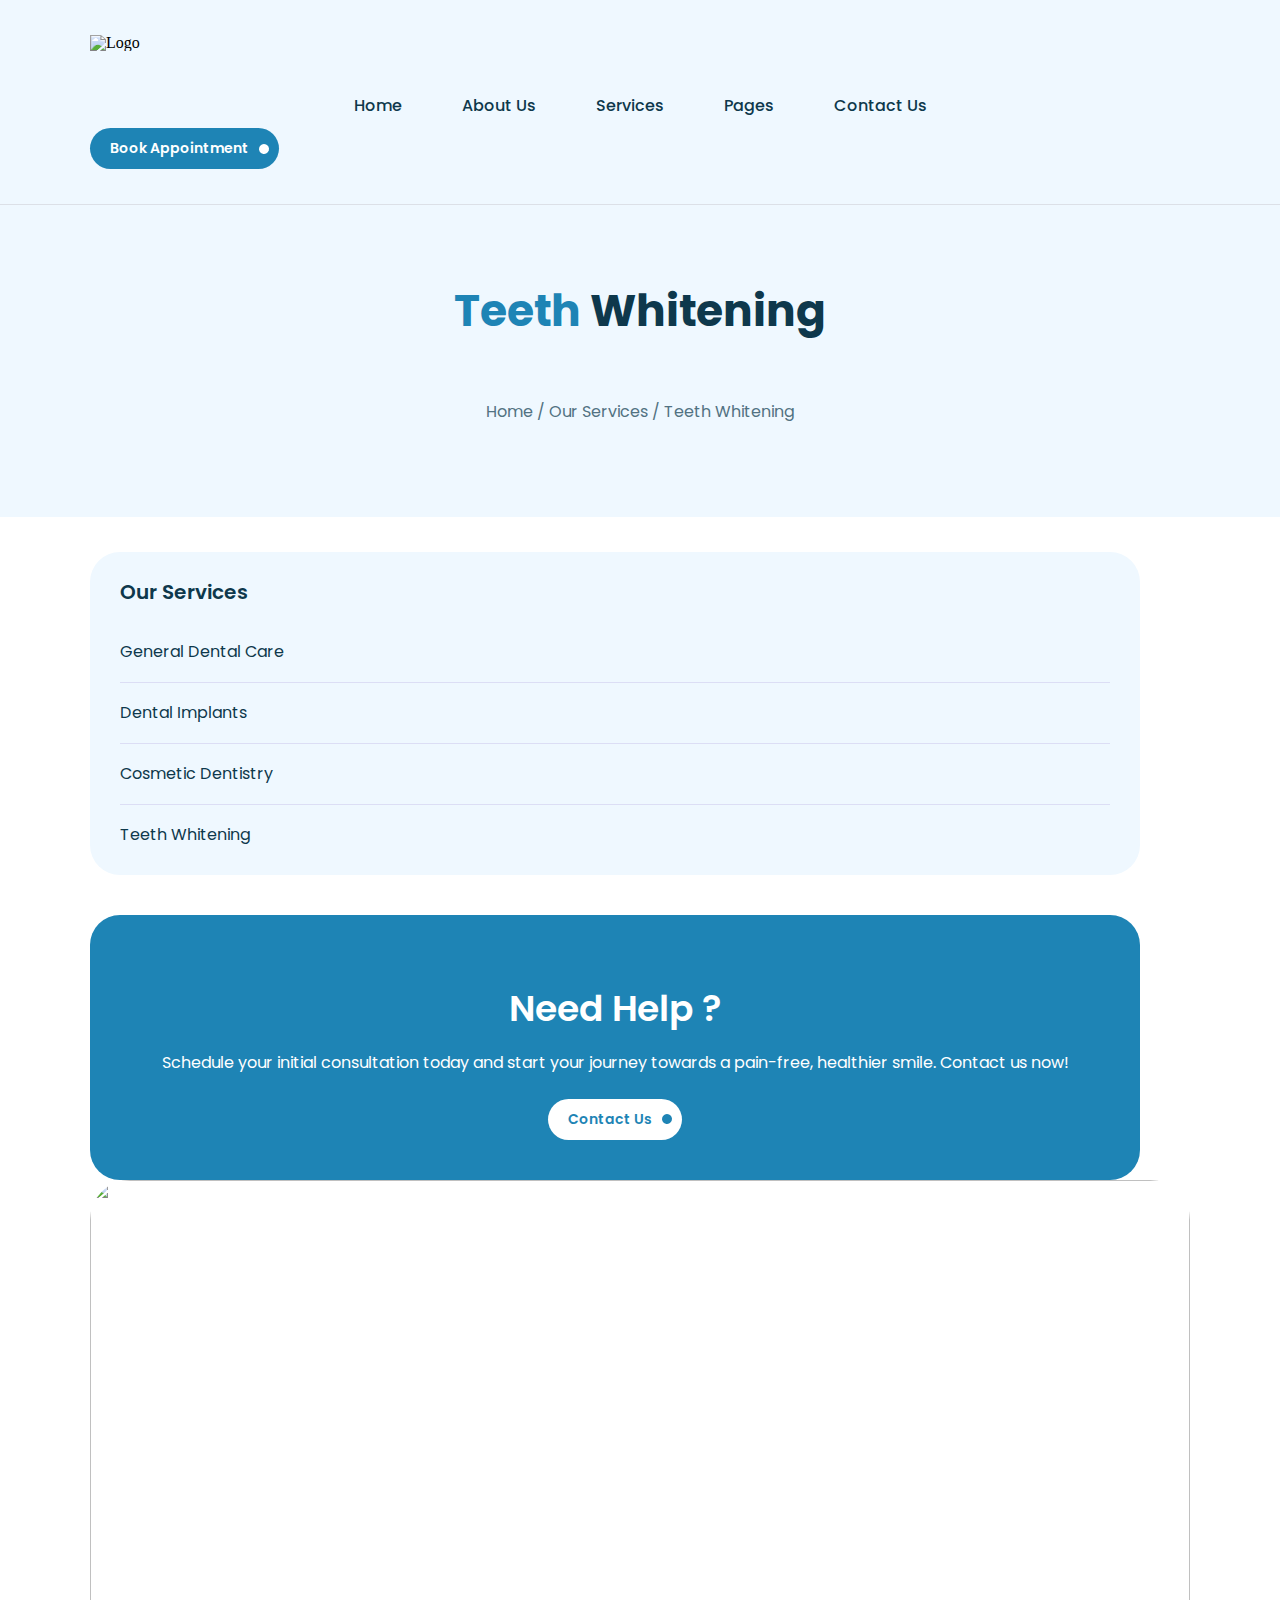
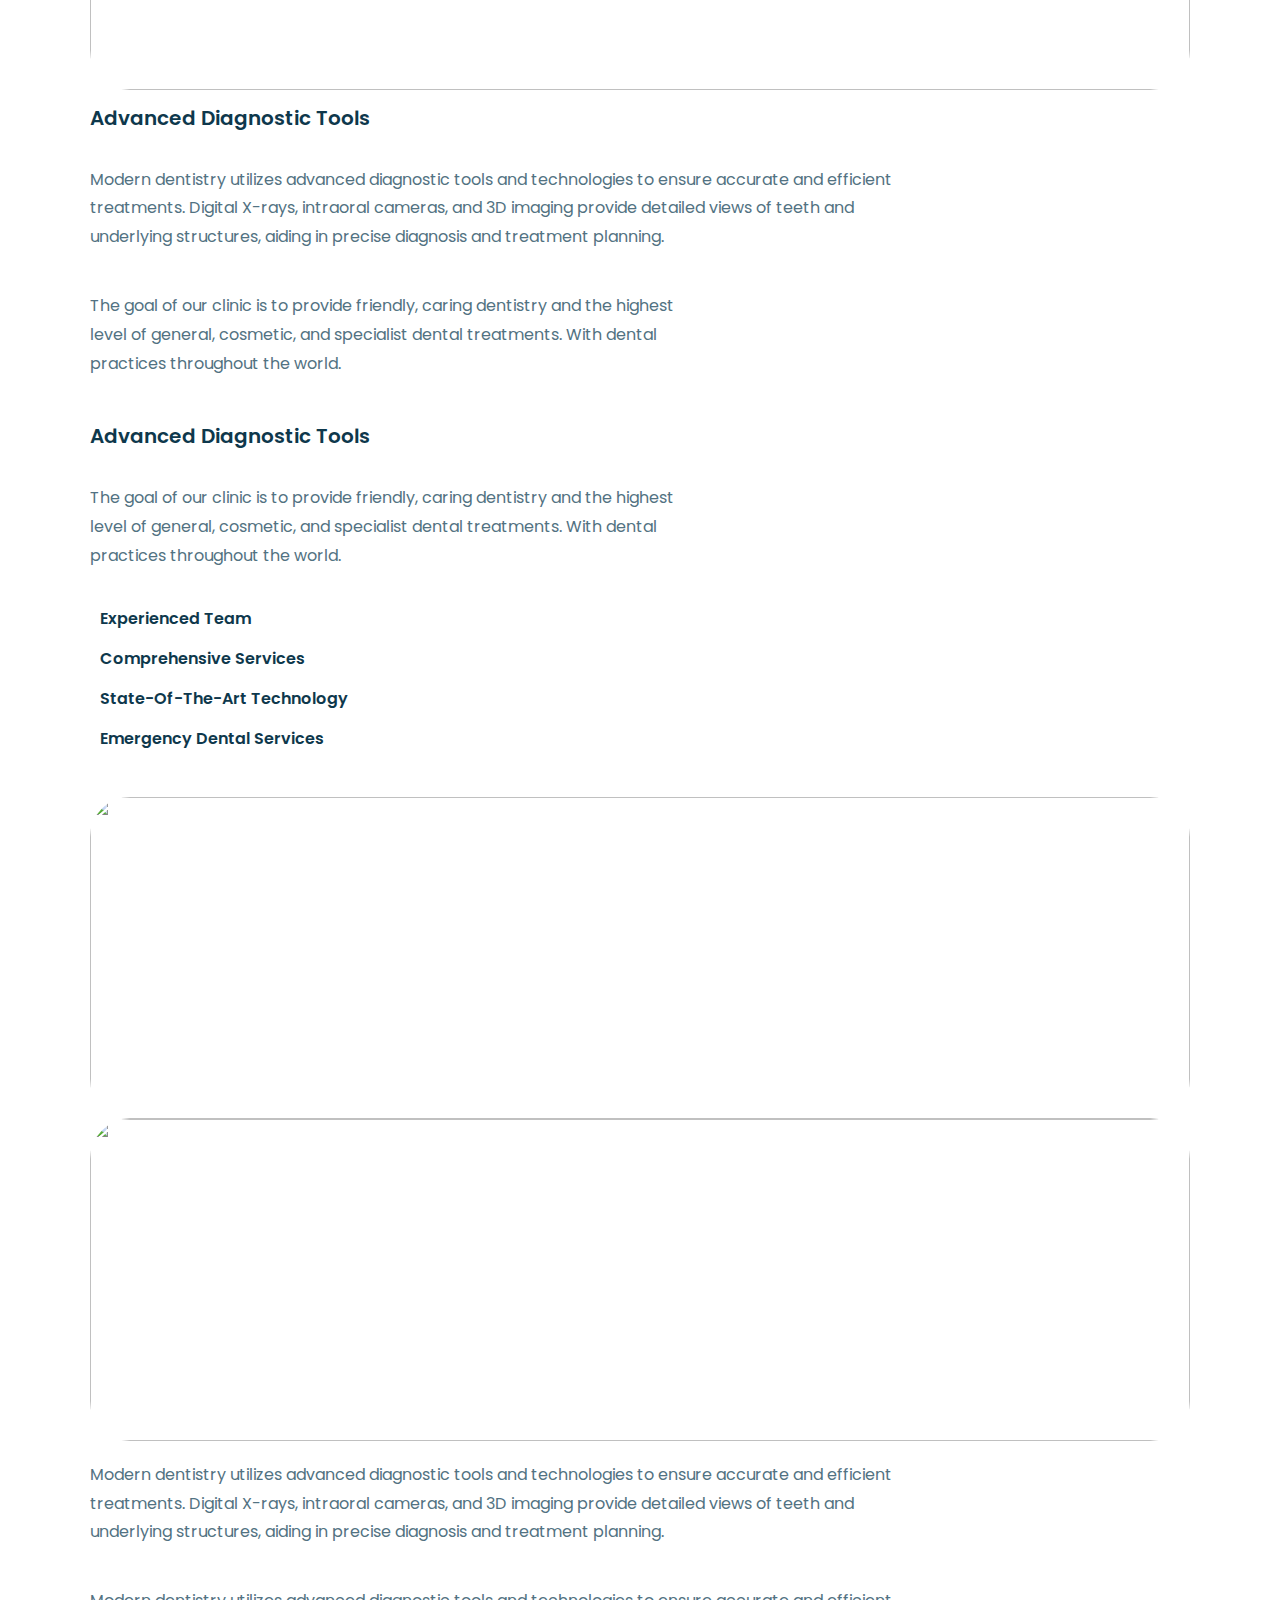
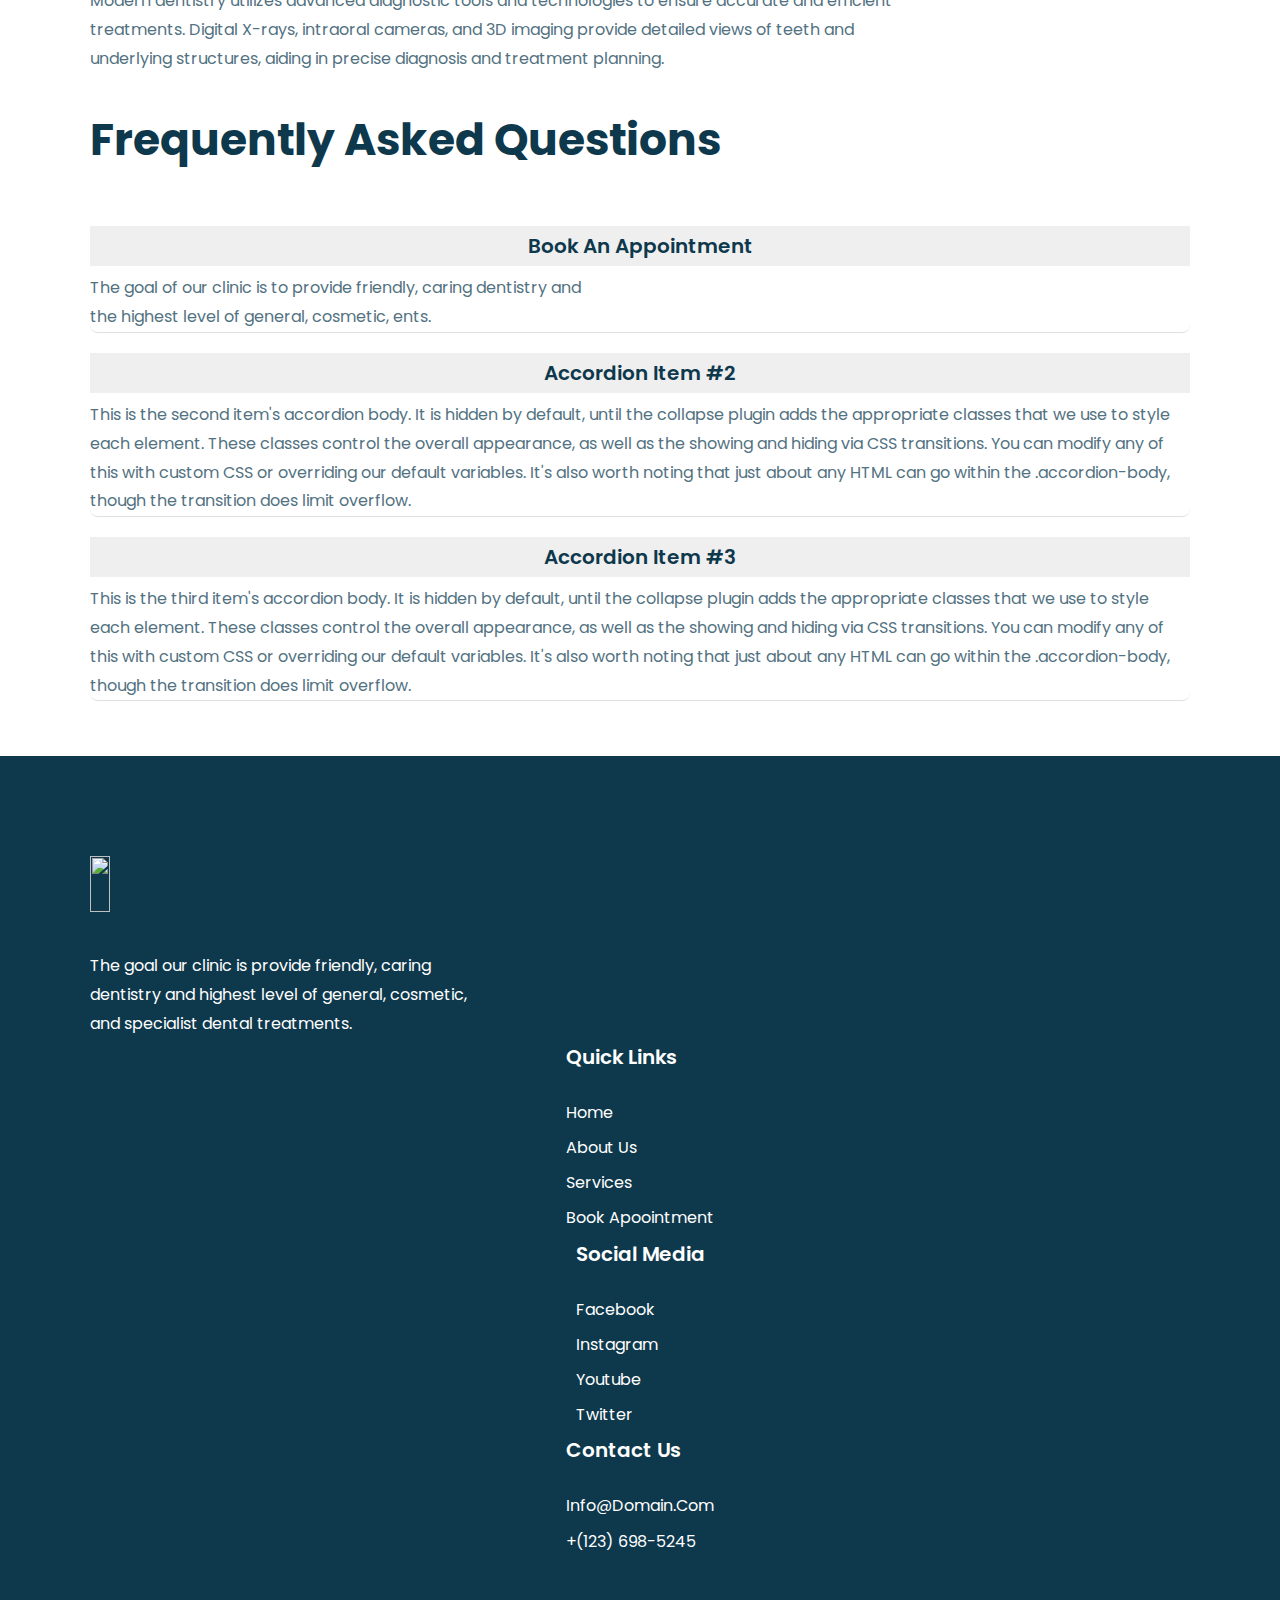
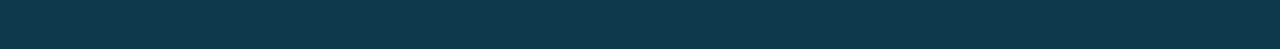
==== public/service.html @ e4774ce6 "added" ====
<!DOCTYPE html>
<html lang="en">
<head>
    <meta charset="UTF-8">
    <meta name="viewport" content="width=device-width, initial-scale=1.0">
    <title>service</title>
    <link href="https://cdn.jsdelivr.net/npm/bootstrap@5.0.2/dist/css/bootstrap.min.css" rel="stylesheet" integrity="sha384-EVSTQN3/azprG1Anm3QDgpJLIm9Nao0Yz1ztcQTwFspd3yD65VohhpuuCOmLASjC" crossorigin="anonymous">
    <link rel="stylesheet" href="../src/styles/scss/style.css">
    <link
    href="https://cdn.jsdelivr.net/npm/remixicon@4.3.0/fonts/remixicon.css"
    rel="stylesheet"
/>
<link rel="preconnect" href="https://fonts.googleapis.com">
<link rel="preconnect" href="https://fonts.gstatic.com" crossorigin>
<link href="https://fonts.googleapis.com/css2?family=Poppins:ital,wght@0,100;0,200;0,300;0,400;0,500;0,600;0,700;0,800;0,900;1,100;1,200;1,300;1,400;1,500;1,600;1,700;1,800;1,900&display=swap" rel="stylesheet">
</head>
<body>
    <header style="border-bottom: 1px solid #3e1d1d1b;">
  
        <div  style="padding: 35px 90px;" class="container-fluid">
            <div class="row">
                <div class="col-2">
                   <div class="logo">
                <div class="logoimg">
                    <img src="	https://demo.awaikenthemes.com/html-preview/dentaire/images/logo.svg" alt="Logo">
                </div>
					
                   </div>
                </div>
                <div class="col-8">
                    <div class="list">
                        <ul>
                         
                                
                               
                         
                            <div class="pages">
                                <li><a href="../public/index.html">Home</a></li>
                                <i class="ri-arrow-down-s-line"></i>
                            </div>
                            <div class="pages">
                                <li>About Us</li>
                                
                            </div>
                            <div class="pages">
                                <li><a href="../public/service.html">Services</a></li>
                               
                            </div>
                            <div class="pages">
                                <li>Pages</li>
                                <i class="ri-arrow-down-s-line"></i>
                            </div>
                            <div class="pages">
                                <li>Contact Us</li>
                            </div>
                        </ul>
                    </div>
                </div>
                <div class="col-2"><button class="btn-book">
                    <p>  Book Appointment</p>
                    <i class="ri-arrow-right-line"></i>
                    </button></div>
            </div>
        </div>
    
</header>
<section id="nav">
    <div style="padding-bottom: 90px;" class="container-fluid">
        <div class="row">
           <div class="col-lg-12">
            <div class="opening">
                <div class="intro">
                    
                    <h1><span>Teeth </span>Whitening</h1>
            <div class="text">
            <p>Home /
                Our Services /
                Teeth Whitening </p>
            </div>
            
                 
            </div>
            </div>
           </div>
        </div>
    </div>
</section>
<section>
    <div style="padding: 35px 90px;background-color: white;" class="container-fluid">
        <div class="row">
<div class="col-lg-4">
    <div class="leftfirst">
        <div class="services">
            <h2>Our Services</h2>
            <ul>
                <li>
                    <p>General Dental Care</p>
                    <i class="ri-arrow-right-line"></i>
                </li>
                <li>
<p>                    Dental Implants
</p>                    
<i class="ri-arrow-right-line"></i>
                </li>
                <li>
                    <p>Cosmetic Dentistry</p>
                    <i class="ri-arrow-right-line"></i>
                </li>
                <li>
                   <p> Teeth Whitening</p>
                    <i class="ri-arrow-right-line"></i>
                </li>
            </ul>
        </div>
        
    </div>
    <div class="leftsecond">
        <div class="services">
            <div class="question">
                <img src="	https://demo.awaikenthemes.com/html-preview/dentaire/images/icon-cta.svg" alt="">
            </div>

             
                   
                 <h2>Need help ?</h2>
                <div class="txt"> <p>Schedule your initial consultation today and start your journey towards a pain-free, healthier smile. Contact us now!</p></div>
                 <button class="btn-book">
                    <p>  Contact Us</p>
                    <i class="ri-arrow-right-line"></i>
                    </button>
        </div>
        
    </div>
</div>
<div class="col-lg-8">
    <div class="row">
        <div class="col-12">
            <div class="first">
                <div class="dentist">
                    <img src="https://demo.awaikenthemes.com/html-preview/dentaire/images/service-single-img.jpg" alt="">
                </div>
            </div>
        </div>
        <div class="col-12">
            <div class="txt">
                <div class="intro">
                    <h4>Advanced Diagnostic Tools</h4>
                   
        <div class="text">
            <p>Modern dentistry utilizes advanced diagnostic tools and technologies to ensure accurate and efficient
                <br> treatments. Digital X-rays, intraoral cameras, and
                 3D imaging provide detailed views of teeth and
                 <br> underlying structures, aiding in precise diagnosis and treatment planning.</p>
        </div>
        <div class="text">
            <p>The goal of our clinic is to provide friendly, caring dentistry and the highest
                <br> level of general, cosmetic, and specialist dental treatments. With dental
                <br> practices throughout the world.</p>
        </div>
        <h4>Advanced Diagnostic Tools</h4>
                   
        <div class="text">
            <p>The goal of our clinic is to provide friendly, caring dentistry and the highest
                <br> level of general, cosmetic, and specialist dental treatments. With dental
                <br> practices throughout the world.</p>
        </div>
                  <div class="row">
                    <div class="col-6">
                        <div class="checks">
                            <div class="check"><i class="ri-checkbox-circle-fill"></i></div>
                            <div class="checktxt">
                                <p>Experienced Team</p>
                            </div>
                        </div>
                    </div>
                    <div class="col-5">
                        <div class="checks">
                            <div class="check"><i class="ri-checkbox-circle-fill"></i></div>
                            <div class="checktxt">
                                <p>Comprehensive Services</p>
                            </div>
                        </div>
                    </div>
                    <div class="col-6">
                        <div class="checks">
                            <div class="check"><i class="ri-checkbox-circle-fill"></i></div>
                            <div class="checktxt">
                                <p>State-Of-The-Art Technology</p>
                            </div>
                        </div>
                    </div>
                    <div class="col-5">
                        <div class="checks">
                            <div class="check"><i class="ri-checkbox-circle-fill"></i></div>
                            <div class="checktxt">
                                <p>Emergency Dental Services</p>
                            </div>
                        </div>
                    </div>
                  </div>        
                  
        </div>
            </div>
        </div>
        <div class="col-6">
            <div class="photos">
                <img src="	https://demo.awaikenthemes.com/html-preview/dentaire/images/service-entry-img-1.jpg" alt="">
            </div>
        </div>
        <div class="col-6">
            <div class="photos">
                <img src="	https://demo.awaikenthemes.com/html-preview/dentaire/images/service-entry-img-2.jpg" alt="">
            </div>
        </div>
        <div class="col-12">
            <div class="text">
                <p>Modern dentistry utilizes advanced diagnostic tools and technologies to ensure accurate and efficient
                    <br> treatments. Digital X-rays, intraoral cameras, and
                     3D imaging provide detailed views of teeth and
                     <br> underlying structures, aiding in precise diagnosis and treatment planning.</p>
            </div>
            <div class="text">
                <p>Modern dentistry utilizes advanced diagnostic tools and technologies to ensure accurate and efficient
                    <br> treatments. Digital X-rays, intraoral cameras, and
                     3D imaging provide detailed views of teeth and
                     <br> underlying structures, aiding in precise diagnosis and treatment planning.</p>
            </div>
        </div>
        <div class="col-12">
            <h1>Frequently Asked Questions</h1>
            <div class="accordion" id="accordionExample">
                <div class="accordion-item">
                  <h2 class="accordion-header" id="headingOne">
                    <button class="accordion-button collapsed shadow-none" type="button" data-bs-toggle="collapse" data-bs-target="#collapseOne" aria-expanded="true" aria-controls="collapseOne">
                      Book An Appointment
                    </button>
                  </h2>
                  <div id="collapseOne" class="accordion-collapse collapse show" aria-labelledby="headingOne" data-bs-parent="#accordionExample">
                    <div class="accordion-body">
                      <p>The goal of our clinic is to provide friendly, caring dentistry and
                        <br> the highest level of general, cosmetic, ents.</p>
                    </div>
                  </div>
                </div>
              </div>
              <div class="accordion" id="accordionExample">
              <div class="accordion-item">
                <h2 class="accordion-header" id="headingTwo">
                  <button class="accordion-button collapsed shadow-none" type="button" data-bs-toggle="collapse" data-bs-target="#collapseTwo" aria-expanded="false" aria-controls="collapseTwo">
                    Accordion Item #2
                  </button>
                </h2>
                <div id="collapseTwo" class="accordion-collapse collapse" aria-labelledby="headingTwo" data-bs-parent="#accordionExample">
                  <div class="accordion-body">
                    <strong>This is the second item's accordion body.</strong> It is hidden by default, until the collapse plugin adds the appropriate classes that we use to style each element. These classes control the overall appearance, as well as the showing and hiding via CSS transitions. You can modify any of this with custom CSS or overriding our default variables. It's also worth noting that just about any HTML can go within the <code>.accordion-body</code>, though the transition does limit overflow.
                  </div>
                  </div>
                </div>
              </div>
              <div class="accordion" id="accordionExample">
                <div class="accordion-item">
                    <h2 class="accordion-header" id="headingThree">
                      <button class="accordion-button collapsed shadow-none" type="button" data-bs-toggle="collapse" data-bs-target="#collapseThree" aria-expanded="false" aria-controls="collapseThree">
                        Accordion Item #3
                      </button>
                    </h2>
                    <div id="collapseThree" class="accordion-collapse collapse" aria-labelledby="headingThree" data-bs-parent="#accordionExample">
                      <div class="accordion-body">
                        <strong>This is the third item's accordion body.</strong> It is hidden by default, until the collapse plugin adds the appropriate classes that we use to style each element. These classes control the overall appearance, as well as the showing and hiding via CSS transitions. You can modify any of this with custom CSS or overriding our default variables. It's also worth noting that just about any HTML can go within the <code>.accordion-body</code>, though the transition does limit overflow.
                      </div>
                    </div>
                  </div>
              </div>
        </div>
    </div>
    
        
       
    
</div>
        </div>
    </div>
</section>



<footer id="footer">
    <div style="padding: 90px 90px;background-color: #0E384C;" class="container-fluid">
        <div class="row">
            <div class="col-lg-4">
              
                <div class="about">
                  
                    <div class="logo">
                        <img src="	https://demo.awaikenthemes.com/html-preview/dentaire/images/footer-logo.svg" alt="">
                    </div>
                  

                  
                    <div class="content">
                        <p>The goal our clinic is provide friendly, caring
                            <br> dentistry and highest level of general, cosmetic, 
                            <br>and specialist dental treatments.</p>
                     </div>
                    
                 </div>
              
            </div>
            <div class="col-lg-3 col-md-4">
               
                <div class="links">
                    
                    <ul>    
                        <h3>Quick Links</h3>                        
                        <li><a href="#">home</a></li>
                        <li><a href="#">about us</a></li>
                        <li><a href="#">services</a></li>
                        <li><a href="#">book apoointment</a></li>
                    </ul>
                </div>
                
            </div>
            <div class="col-lg-3 col-md-4">
                <div class="links">
                    
                    <ul>    
                        <h3>Social Media</h3>                        
                        <li><a href="#">Facebook</a></li>
                        <li><a href="#">Instagram</a></li>
                        <li><a href="#">Youtube</a></li>
                        <li><a href="#">Twitter</a></li>
                    </ul>
                </div>
            </div>
            <div class="col-lg-2 col-md-4">
                <div class="links">
                    
                    <ul>    
                        <h3>Contact Us</h3>                        
                        <li><a href="#">Info@Domain.Com</a></li>
                        <li><a href="#">+(123) 698-5245</a></li>
                        
                    </ul>
                </div>
            </div>
        </div>
    </div>
</footer>
    <script src="https://cdn.jsdelivr.net/npm/@popperjs/core@2.9.2/dist/umd/popper.min.js" integrity="sha384-IQsoLXl5PILFhosVNubq5LC7Qb9DXgDA9i+tQ8Zj3iwWAwPtgFTxbJ8NT4GN1R8p" crossorigin="anonymous"></script>
<script src="https://cdn.jsdelivr.net/npm/bootstrap@5.0.2/dist/js/bootstrap.min.js" integrity="sha384-cVKIPhGWiC2Al4u+LWgxfKTRIcfu0JTxR+EQDz/bgldoEyl4H0zUF0QKbrJ0EcQF" crossorigin="anonymous"></script>
</body>
</html>
---- src/styles/scss/style.css ----
/* http://meyerweb.com/eric/tools/css/reset/ 
   v2.0 | 20110126
   License: none (public domain)
*/
html, body, div, span, applet, object, iframe,
h1, h2, h3, h4, h5, h6, p, blockquote, pre,
a, abbr, acronym, address, big, cite, code,
del, dfn, em, img, ins, kbd, q, s, samp,
small, strike, strong, sub, sup, tt, var,
b, u, i, center,
dl, dt, dd, ol, ul, li,
fieldset, form, label, legend,
table, caption, tbody, tfoot, thead, tr, th, td,
article, aside, canvas, details, embed,
figure, figcaption, footer, header, hgroup,
menu, nav, output, ruby, section, summary,
time, mark, audio, video {
  margin: 0;
  padding: 0;
  border: 0;
  font-size: 100%;
  font: inherit;
  vertical-align: baseline;
}

/* HTML5 display-role reset for older browsers */
article, aside, details, figcaption, figure,
footer, header, hgroup, menu, nav, section {
  display: block;
}

body {
  line-height: 1;
}

ol, ul {
  list-style: none;
}

blockquote, q {
  quotes: none;
}

blockquote:before, blockquote:after,
q:before, q:after {
  content: "";
  content: none;
}

table {
  border-collapse: collapse;
  border-spacing: 0;
}

.photos img, .first .dentist img, #work .images .aboutimg img, .zub img, .drcard .icon img, #footer .about .logo img, .images .aboutimg .imgone img, .drcards .drphoto img, #service .images .aboutimg .imgthree img, #service .images .aboutimg .imgtwo img, #service .images .aboutimg .imgone img, #intropart .dr .woman .profile .image img, #intropart .dr .woman img, .logo .logoimg img {
  width: 100%;
  height: 100%;
  -o-object-fit: cover;
     object-fit: cover;
}

.accordion .accordion-item .accordion-header .accordion-button, .txt .intro .checks, .leftsecond .services, #work .accordion .accordion-item .accordion-header .accordion-button, .drcard, #video .video, #footer .links, #footer .about, #map .intro .info .contacts, #map .intro .info, #client .drcards .drtxt, #client .drcards, .context .leftright .left, .context .leftright, .context .first, .context, .images .aboutimg .imgtwo .rate, .images .aboutimg .imgtwo .firsttxt, .drcards .drtxt, .drcards .drphoto .connect ul .square, .drcards .drphoto .connect ul, .drcards, #service .intro .checks, #intropart .intro .degree .stars, #intropart .intro .degree, #contacts .contactf .tel, .list ul .pages, .list ul, .list {
  display: flex;
  justify-content: center;
  align-items: center;
}

.txt .intro h4, .leftsecond .services .txt, .leftfirst .services ul li p, #footer .links ul h3, #footer .links ul li a, #footer .about .content p, #map .intro .info .contacts p, .context .first p, .context p, .images .aboutimg .imgtwo .rate p, .images .aboutimg .imgtwo .firsttxt p, .drcards .drtxt p {
  font-family: "Poppins", sans-serif;
  font-size: 16px;
  font-weight: 400;
  color: #527282;
  line-height: 1.8em;
}

body {
  background-color: #EFF8FF;
}

.logo .logoimg {
  width: 189px;
  height: 49px;
}
@media (max-width: 768px) {
  .list {
    display: none;
  }
}
.list ul {
  gap: 30px;
}
.list ul .pages {
  font-size: 16px;
  font-weight: 500;
  padding: 14px 15px !important;
  color: #0E384C;
  text-transform: capitalize;
  transition: all 0.3s ease-in-out;
  font-family: "Poppins", sans-serif;
}
.list ul .pages li a {
  text-decoration: none;
  color: #0E384C;
}
.list ul .pages li a:hover {
  color: #1E84B5;
}
.list ul .pages:hover {
  color: #1E84B5;
}

.btn-book {
  display: flex;
  justify-content: center;
  align-items: center;
  padding: 10px 10px 10px 20px;
  border: none;
  border-radius: 50px;
  background-color: #1E84B5;
  color: white;
  font-family: "Poppins", sans-serif;
  cursor: pointer;
  overflow: hidden;
  position: relative;
  transition: all 0.5s ease-in-out;
}
.btn-book p {
  position: relative;
  z-index: 1;
  font-size: 14px;
  font-weight: 600;
}
.btn-book i {
  margin-left: 10px;
  display: inline-block;
  background-color: white;
  border-radius: 50%;
  padding: 5px;
  transition: all 0.5s ease-in-out;
  position: relative;
  z-index: 1;
  color: #1E84B5;
  rotate: -30deg;
}
.btn-book::before {
  content: "";
  position: absolute;
  left: 0;
  top: 0;
  width: 100%;
  height: 100%;
  background-color: #0E384C;
  transform: scaleX(0);
  transform-origin: left;
  transition: all 0.4s ease-in-out;
  border-radius: 50px;
  z-index: 0;
}
.btn-book:hover::before {
  transform: scaleX(1);
}
.btn-book:hover i {
  transform: rotate(30deg);
}
.btn-book:hover {
  background-color: rgba(28, 129, 173, 0.082);
}

#contacts {
  background-color: #0E384C;
}
#contacts .contactf {
  display: flex;
  justify-content: start;
  align-items: center;
  border-right: 1px solid #527282;
  margin: 15px 0;
}
#contacts .contactf .tel {
  gap: 20px;
  font-family: "Poppins", sans-serif;
}
#contacts .contactf .tel .txt h1 {
  font-size: 20px;
  font-weight: 600;
  text-transform: capitalize;
  color: white;
}
@media (max-width: 768px) {
  #contacts .contactf .tel .txt h1 {
    font-size: 17px;
  }
}
#contacts .contactf .tel .txt p {
  color: white;
  font-size: 16px;
  font-weight: 400;
  margin-top: 20px;
}
@media (max-width: 768px) {
  #contacts .contactf .tel .txt p {
    font-size: 11px;
  }
}
#contacts .buttontretiy {
  margin: 15px 0;
  display: flex;
  justify-content: end;
  align-items: center;
}
#contacts .buttontretiy .btn-book {
  display: flex;
  justify-content: center;
  align-items: center;
  padding: 10px 10px 10px 20px;
  border: none;
  border-radius: 50px;
  background-color: #1E84B5;
  color: white;
  font-family: "Poppins", sans-serif;
  cursor: pointer;
  overflow: hidden;
  position: relative;
  transition: all 0.5s ease-in-out;
}
#contacts .buttontretiy .btn-book p {
  position: relative;
  z-index: 1;
  font-size: 14px;
  font-weight: 600;
}
#contacts .buttontretiy .btn-book i {
  margin-left: 10px;
  display: inline-block;
  background-color: white;
  border-radius: 50%;
  padding: 5px;
  transition: all 0.5s ease-in-out;
  position: relative;
  z-index: 1;
  color: #1E84B5;
  rotate: -30deg;
}
#contacts .buttontretiy .btn-book::before {
  content: "";
  position: absolute;
  left: 0;
  top: 0;
  width: 100%;
  height: 100%;
  background-color: white;
  transform: scaleX(0);
  transform-origin: left;
  transition: all 0.4s ease-in-out;
  border-radius: 50px;
  z-index: 0;
}
#contacts .buttontretiy .btn-book:hover::before {
  transform: scaleX(1);
}
#contacts .buttontretiy .btn-book:hover i {
  transform: rotate(30deg);
  background-color: #0E384C;
}
#contacts .buttontretiy .btn-book:hover {
  color: #0E384C;
  background-color: rgba(28, 129, 173, 0.082);
}

#intropart .intro {
  margin-top: 150px;
  margin-bottom: 80px;
}
#intropart .intro h1 {
  font-size: 54px;
  font-weight: 700;
  font-family: "Poppins", sans-serif;
  line-height: 1.2em;
  color: #0E384C;
}
#intropart .intro h1 span {
  color: #1E84B5;
}
#intropart .intro .text {
  margin-top: 20px;
  margin-bottom: 0;
  line-height: 1.8em;
  font-family: "Poppins", sans-serif;
  color: #527282;
  font-size: 16px;
  font-weight: 400;
}
#intropart .intro .second {
  max-width: 515px;
  border-bottom: 1px solid rgba(62, 29, 29, 0.1058823529);
  padding: 40px 0;
}
#intropart .intro .degree {
  margin-top: 30px;
  justify-content: start;
  gap: 15px;
}
#intropart .intro .degree p {
  color: #0E384C;
  font-size: 16px;
  font-weight: 400;
  line-height: 1.6em;
  font-family: "Poppins", sans-serif;
}
#intropart .intro .degree .stars {
  gap: 15px;
  font-size: 14px;
  color: #FFA800;
}
#intropart .intro .degree .stars span {
  font-family: "Poppins", sans-serif;
}
#intropart .intro .degree .stars .star {
  font-weight: 900;
}
#intropart .dr {
  margin-top: 15px;
}
#intropart .dr .woman {
  width: 529px;
  height: 743px;
  position: relative;
}
#intropart .dr .woman img {
  -o-object-fit: contain;
     object-fit: contain;
}
#intropart .dr .woman .profile {
  position: absolute;
  bottom: 25px;
  display: flex;
  align-items: center;
  background-color: #f7f9fc;
  border-radius: 15px;
  padding: 10px 10px;
  box-shadow: 0px 0px 40px 0px rgba(14, 56, 76, 0.1019607843);
  max-width: 222px;
}
#intropart .dr .woman .profile .image {
  flex-shrink: 0;
  width: 78px;
  height: 78px;
  border-radius: 10px;
  overflow: hidden;
}
#intropart .dr .woman .profile .info {
  margin-left: 15px;
}
#intropart .dr .woman .profile .info h4 {
  font-size: 18px;
  font-weight: 600;
  text-transform: capitalize;
  margin-bottom: 5px;
  line-height: 1.2em;
  font-family: "Poppins", sans-serif;
  color: #0E384C;
}
#intropart .dr .woman .profile .info p {
  font-size: 14px;
  font-family: "Poppins", sans-serif;
  color: #0E384C;
  line-height: 1.8em;
  text-transform: capitalize;
}
#intropart .dr .woman .firstcircle {
  position: absolute;
  top: 310px;
  left: 50px;
  box-shadow: 0px 0px 40px 0px rgba(14, 56, 76, 0.1019607843);
  width: 90px;
  height: 90px;
  overflow: hidden;
  border-radius: 50%;
  padding: 15px;
  background-color: #f7f9fc;
  transition: background-color 0.4s ease-in-out;
}
#intropart .dr .woman .firstcircle img {
  position: relative;
  z-index: 1;
  -o-object-fit: contain;
     object-fit: contain;
  transition: filter 0.4s ease-in-out;
}
#intropart .dr .woman .firstcircle::before {
  content: "";
  position: absolute;
  inset: 0;
  width: 100%;
  height: 100%;
  background-color: #0E384C;
  transform: scaleX(0) scaleY(0);
  transform-origin: center;
  transition: all 0.4s ease-in-out;
  border-radius: 50px;
  z-index: 0;
}
#intropart .dr .woman .firstcircle:hover {
  background-color: transparent;
}
#intropart .dr .woman .firstcircle:hover img {
  filter: brightness(0) invert(1);
}
#intropart .dr .woman .firstcircle:hover::before {
  transform: scaleX(1) scaleY(1);
}
#intropart .dr .woman .secondcircle {
  position: absolute;
  bottom: 60px;
  right: 0px;
  box-shadow: 0px 0px 40px 0px rgba(14, 56, 76, 0.1019607843);
  width: 90px;
  height: 90px;
  overflow: hidden;
  border-radius: 50%;
  padding: 15px;
  background-color: #f7f9fc;
  transition: background-color 0.4s ease-in-out;
}
#intropart .dr .woman .secondcircle img {
  position: relative;
  z-index: 1;
  -o-object-fit: contain;
     object-fit: contain;
  transition: filter 0.4s ease-in-out;
}
#intropart .dr .woman .secondcircle::before {
  content: "";
  position: absolute;
  inset: 0;
  width: 100%;
  height: 100%;
  background-color: #0E384C;
  transform: scaleX(0) scaleY(0);
  transform-origin: center;
  transition: all 0.4s ease-in-out;
  border-radius: 50px;
  z-index: 0;
}
#intropart .dr .woman .secondcircle:hover {
  background-color: transparent;
}
#intropart .dr .woman .secondcircle:hover img {
  filter: brightness(0) invert(1);
}
#intropart .dr .woman .secondcircle:hover::before {
  transform: scaleX(1) scaleY(1);
}
#intropart .dr .woman .thirdcircle {
  position: absolute;
  top: 150px;
  right: -50px;
  box-shadow: 0px 0px 40px 0px rgba(14, 56, 76, 0.1019607843);
  width: 90px;
  height: 90px;
  overflow: hidden;
  border-radius: 50%;
  padding: 15px;
  background-color: #f7f9fc;
  transition: background-color 0.4s ease-in-out;
}
#intropart .dr .woman .thirdcircle img {
  position: relative;
  z-index: 1;
  -o-object-fit: contain;
     object-fit: contain;
  transition: filter 0.4s ease-in-out;
}
#intropart .dr .woman .thirdcircle::before {
  content: "";
  position: absolute;
  inset: 0;
  width: 100%;
  height: 100%;
  background-color: #0E384C;
  transform: scaleX(0) scaleY(0);
  transform-origin: center;
  transition: all 0.4s ease-in-out;
  border-radius: 50px;
  z-index: 0;
}
#intropart .dr .woman .thirdcircle:hover {
  background-color: transparent;
}
#intropart .dr .woman .thirdcircle:hover img {
  filter: brightness(0) invert(1);
}
#intropart .dr .woman .thirdcircle:hover::before {
  transform: scaleX(1) scaleY(1);
}

#service .images .aboutimg {
  width: 570px;
  height: 593px;
  margin-top: 110px;
  margin-bottom: 130px;
  position: relative;
}
#service .images .aboutimg .imgone {
  width: 410px;
  height: 393.6px;
  border-radius: 40px;
  overflow: hidden;
  position: absolute;
  top: 0;
  left: 0;
}
#service .images .aboutimg .imgtwo {
  width: 396.8px;
  height: 285.69px;
  border-radius: 40px;
  overflow: hidden;
  position: absolute;
  outline: 8px solid #FFFFFF;
  top: 320px;
  left: 180px;
  padding: 0;
}
#service .images .aboutimg .imgthree {
  width: 146px;
  height: 146px;
  overflow: hidden;
  position: absolute;
  top: 75px;
  right: 75px;
}
#service .intro {
  margin-top: 200px;
  margin-bottom: 150px;
}
@media (max-width: 768px) {
  #service .intro {
    margin-top: 0;
  }
}
#service .intro h3 {
  display: inline-block;
  position: relative;
  font-size: 14px;
  font-weight: 500;
  line-height: 1.5em;
  letter-spacing: 0.2em;
  text-transform: uppercase;
  color: #1E84B5;
  padding-left: 10px;
  margin-bottom: 10px;
  font-family: "Poppins", sans-serif;
}
#service .intro h1 {
  font-size: 44px;
  font-weight: 700;
  font-family: "Poppins", sans-serif;
  line-height: 1.2em;
  color: #0E384C;
}
#service .intro h1 span {
  color: #1E84B5;
}
#service .intro .text {
  margin-top: 20px;
  margin-bottom: 40px;
  line-height: 1.8em;
  font-family: "Poppins", sans-serif;
  color: #527282;
  font-size: 16px;
  font-weight: 400;
}
#service .intro .checks {
  margin-bottom: 1.5rem;
  justify-content: start;
  gap: 10px;
}
#service .intro .checks .check i {
  color: #1E84B5;
  font-weight: 900;
  font-size: 20px;
  font-family: "Poppins", sans-serif;
}
#service .intro .checks .checktxt {
  font-family: "Poppins", sans-serif;
  font-size: 16px;
  font-weight: 600;
  color: #0E384C;
}

.opening .intro {
  margin-top: 80px;
}
.opening .intro h3 {
  font-size: 14px;
  font-weight: 500;
  line-height: 1.5em;
  letter-spacing: 0.2em;
  text-transform: uppercase;
  color: #1E84B5;
  padding-left: 10px;
  margin-bottom: 10px;
  font-family: "Poppins", sans-serif;
  text-align: center;
}
.opening .intro h1 {
  font-size: 44px;
  font-weight: 700;
  font-family: "Poppins", sans-serif;
  line-height: 1.2em;
  color: #0E384C;
  text-align: center;
}
.opening .intro h1 span {
  color: #1E84B5;
}
.opening .intro .text {
  margin-top: 20px;
  margin-bottom: 0;
  line-height: 1.8em;
  font-family: "Poppins", sans-serif;
  color: #527282;
  font-size: 16px;
  font-weight: 400;
  text-align: center;
}

.cards {
  padding: 30px 40px 30px 30px;
  margin-top: 60px;
  overflow: hidden;
  z-index: 1;
  text-align: left;
  transition: transform 0.3s ease;
  position: relative;
  background-color: #FFFFFF;
  box-shadow: 0px 4px 40px 0px rgba(0, 0, 0, 0.0588235294);
  border-radius: 30px;
}
.cards .icon {
  width: 48px;
  height: 48px;
  margin-bottom: 20px;
  position: relative;
  z-index: 2;
}
.cards .icon img {
  width: 100%;
  height: 100%;
  -o-object-fit: contain;
     object-fit: contain;
  transition: all 0.4s ease-in-out;
}
.cards .title {
  color: #0E384C;
  font-size: 20px;
  font-weight: 600;
  text-transform: capitalize;
  margin-bottom: 20px;
  transition: 0.5s ease-in-out;
  font-family: "Poppins", sans-serif;
  position: relative;
  z-index: 10;
}
.cards .text {
  line-height: 1.8em;
  font-family: "Poppins", sans-serif;
  font-size: 16px;
  font-weight: 400;
  color: #527282;
  position: relative;
  z-index: 5;
  transition: all 0.4s ease-in-out;
}
@media (max-width: 768px) {
  .cards .text {
    font-size: 14px;
  }
}
.cards .book {
  display: flex;
  justify-content: center;
  align-items: center;
  border: none;
  padding: 0px;
  background-color: transparent;
  color: #1E84B5;
  font-family: "Poppins", sans-serif;
  cursor: pointer;
  overflow: hidden;
  position: relative;
  transition: all 0.5s ease-in-out;
}
.cards .book p {
  position: relative;
  z-index: 2;
  font-size: 14px;
  font-weight: 600;
  transition: all 0.4s ease-in-out;
}
.cards .book i {
  margin-left: 10px;
  display: inline-block;
  background-color: #1E84B5;
  border-radius: 50%;
  padding: 5px;
  transition: all 0.5s ease-in-out;
  position: relative;
  z-index: 1;
  color: #FFFFFF;
  rotate: -30deg;
}
.cards .book:hover i {
  transform: rotate(30deg);
}
.cards .book:hover p {
  color: #1E84B5;
}
.cards .book:hover::before {
  transform: scaleX(1);
}
.cards::before {
  content: "";
  position: absolute;
  left: 0;
  top: 0;
  width: 100%;
  height: 100%;
  background-color: #0E384C;
  transform: scaley(0);
  transform-origin: bottom;
  transition: all 0.4s ease-in-out;
  z-index: 0;
}
.cards:hover::before {
  transform: scaley(1);
}
.cards:hover .title, .cards:hover p, .cards:hover .text {
  color: white;
}
.cards:hover .icon img {
  filter: brightness(0) invert(1);
}

.ending .end {
  display: flex;
  flex-direction: column;
  align-items: center;
  margin-bottom: 100px;
}
.ending .end .txt {
  margin-top: 70px;
  margin-bottom: 30px;
  line-height: 1.8em;
  font-family: "Poppins", sans-serif;
  color: #527282;
  font-size: 16px;
  font-weight: 400;
  text-align: center;
}

.drcards {
  padding: 0 15px;
  flex-direction: column;
}
.drcards .drphoto {
  height: 354px;
  width: 100%;
  overflow: hidden;
  border-radius: 40px;
  position: relative;
}
.drcards .drphoto img {
  transition: 0.5s ease-in-out;
}
.drcards .drphoto .connect {
  position: absolute;
  left: 0;
  margin: 0 auto;
  transition: 0.5s ease-in-out;
  right: 0;
  bottom: 0;
  transform: translate(0px, 100%);
}
.drcards .drphoto .connect ul {
  gap: 15px;
}
.drcards .drphoto .connect ul .square {
  border-radius: 6px;
  width: 40px;
  height: 40px;
  background-color: #0E384C;
}
.drcards .drphoto .connect ul .square i {
  font-size: 20px;
  color: #FFFFFF;
}
.drcards .drphoto:hover .connect {
  transform: translate(0px, -15px);
}
.drcards .drphoto:hover img {
  transform: scale(1.07);
}
.drcards .drtxt {
  flex-direction: column;
}
.drcards .drtxt h1 {
  font-size: 20px;
  font-weight: 600;
  text-transform: capitalize;
  margin-bottom: 5px;
  font-family: "Poppins", sans-serif;
  color: #0E384C;
  margin-top: 20px;
}
.images .aboutimg {
  width: 570px;
  height: 593px;
  margin-top: 70px;
  margin-bottom: 10px;
  position: relative;
}
@media (max-width: 768px) {
  .images .aboutimg {
    margin-bottom: 0;
  }
}
.images .aboutimg .imgone {
  width: 410px;
  height: 393.6px;
  border-radius: 40px;
  overflow: hidden;
  position: absolute;
  top: 0;
  left: 0;
}
.images .aboutimg .imgtwo {
  padding: 30px 60px 30px 30px;
  border-radius: 30px;
  overflow: hidden;
  position: absolute;
  outline: 8px solid #FFFFFF;
  top: 320px;
  left: 60px;
  background-color: #1E84B5;
}
.images .aboutimg .imgtwo .firsttxt {
  border-bottom: 1px solid rgba(255, 255, 255, 0.482);
  gap: 30px;
  padding-bottom: 1em;
}
.images .aboutimg .imgtwo .firsttxt span {
  font-weight: 700;
  line-height: 1.2em;
  color: #FFFFFF;
  font-family: "Poppins", sans-serif;
  font-size: 44px;
}
.images .aboutimg .imgtwo .firsttxt p {
  color: #FFFFFF;
}
.images .aboutimg .imgtwo .rate {
  margin-top: 20px;
  justify-content: start;
  gap: 20px;
}
.images .aboutimg .imgtwo .rate .stars {
  font-size: 14px;
  color: #FFA800;
}
.images .aboutimg .imgtwo .rate p {
  color: #FFFFFF;
}

.context {
  margin-top: 110px;
  flex-direction: column;
  gap: 40px;
  align-items: start;
  margin-bottom: 60px;
}
@media (max-width: 768px) {
  .context {
    margin-top: 0;
  }
}
@media (max-width: 768px) {
  .context p {
    font-size: 14px;
  }
}
.context .first {
  justify-content: start;
  gap: 30px;
}
.context .first img {
  border-radius: 50%;
}
@media (max-width: 768px) {
  .context .first p {
    font-size: 14px;
  }
}
.context .leftright {
  justify-content: start;
  gap: 15px;
}
.context .leftright .left {
  background-color: #1E84B5;
  border-radius: 8px;
  width: 40px;
  height: 40px;
  overflow: hidden;
  transition: 0.3s ease-in-out;
}
.context .leftright .left i {
  font-size: 20px;
  color: #FFFFFF;
}
.context .leftright .left:hover {
  background-color: #0E384C;
}

#client .drcards {
  flex-direction: column;
  align-items: start;
  padding: 0;
}
#client .drcards .drphoto {
  width: 100%;
  height: 266px;
}
#client .drcards .drtxt {
  flex-direction: column;
  align-items: start;
}
#client .drcards .drtxt h1 {
  line-height: 1.8em;
}
#client .drcards .bookk {
  display: flex;
  justify-content: center;
  align-items: center;
  margin-top: 20px;
  border: none;
  padding: 0;
  background-color: transparent;
  color: white;
  font-family: "Poppins", sans-serif;
  cursor: pointer;
  overflow: hidden;
  position: relative;
  transition: all 0.5s ease-in-out;
}
#client .drcards .bookk p {
  position: relative;
  z-index: 1;
  font-size: 14px;
  font-weight: 600;
  color: #1E84B5;
  transition: all 0.5s ease-in-out;
}
#client .drcards .bookk i {
  margin-left: 10px;
  display: inline-block;
  background-color: #1E84B5;
  border-radius: 50%;
  padding: 5px;
  transition: all 0.5s ease-in-out;
  position: relative;
  z-index: 1;
  color: #FFFFFF;
  rotate: -30deg;
}
#client .drcards .bookk:hover i {
  transform: rotate(30deg);
  background-color: #0E384C;
  color: white;
}
#client .drcards .bookk:hover p {
  color: #0E384C;
}

#map .google iframe {
  overflow: hidden;
  border-radius: 40px;
  filter: grayscale(80%);
  transition: 0.5s all ease-in-out;
}
#map .google iframe:hover {
  filter: grayscale(0);
}
#map .intro {
  margin-top: 70px;
}
#map .intro h3 {
  display: inline-block;
  position: relative;
  font-size: 14px;
  font-weight: 500;
  line-height: 1.5em;
  letter-spacing: 0.2em;
  text-transform: uppercase;
  color: #1E84B5;
  padding-left: 10px;
  margin-bottom: 10px;
  font-family: "Poppins", sans-serif;
}
#map .intro h1 {
  font-size: 44px;
  font-weight: 700;
  font-family: "Poppins", sans-serif;
  line-height: 1.2em;
  color: #0E384C;
}
#map .intro h1 span {
  color: #1E84B5;
}
#map .intro .info {
  flex-direction: column;
  align-items: start;
  gap: 30px;
  margin-top: 30px;
}
#map .intro .info .contacts {
  gap: 15px;
}
#footer .about {
  flex-direction: column;
  align-items: start;
}
#footer .about .logo {
  height: 56px;
  margin-bottom: 40px;
  margin-top: 10px;
  overflow: hidden;
}
#footer .about .logo img {
  -o-object-fit: contain;
     object-fit: contain;
}
#footer .about .content p {
  color: #FFFFFF;
}
#footer .links {
  text-transform: capitalize;
  flex-direction: column;
  align-items: center;
  gap: 20px;
}
#footer .links ul li {
  gap: 15px;
}
#footer .links ul li a {
  color: #FFFFFF;
  text-decoration: none;
  line-height: 2.2em;
  transition: 0.3s all ease-in-out;
}
#footer .links ul li:hover a {
  color: #1E84B5;
}
#footer .links ul h3 {
  color: #FFFFFF;
  margin-bottom: 20px;
  font-size: 20px;
  font-weight: 600;
  text-transform: capitalize;
}

#video .video {
  position: relative;
  overflow: hidden;
  width: 100%;
  height: 536px;
  border-radius: 40px;
  flex-direction: column;
  background-image: url(https://demo.awaikenthemes.com/html-preview/dentaire/images/visit-clinic-bg.jpg);
  background-size: cover;
  background-repeat: no-repeat;
  background-position: center;
  background-attachment: fixed;
}
#video .video .opening .intro h3 {
  font-size: 14px;
  font-weight: 500;
  line-height: 1.5em;
  letter-spacing: 0.2em;
  text-transform: uppercase;
  color: #FFFFFF;
  padding-left: 10px;
  margin-bottom: 10px;
  font-family: "Poppins", sans-serif;
  text-align: center;
  position: relative;
  z-index: index 2;
}
#video .video .opening .intro h1 {
  font-size: 44px;
  font-weight: 700;
  font-family: "Poppins", sans-serif;
  line-height: 1.2em;
  color: #FFFFFF;
  text-align: center;
  position: relative;
  z-index: index 2;
}
#video .video .opening .intro::before {
  content: "";
  position: absolute;
  left: 0;
  top: 0;
  width: 100%;
  height: 100%;
  background-color: rgba(14, 56, 76, 0.3725490196);
  z-index: 0;
}
#video .video .btn-book {
  margin-top: 40px;
  display: flex;
  justify-content: center;
  align-items: center;
  padding: 10px 10px 10px 20px;
  border: none;
  border-radius: 50px;
  background-color: #1E84B5;
  color: white;
  font-family: "Poppins", sans-serif;
  cursor: pointer;
  overflow: hidden;
  position: relative;
  transition: all 0.5s ease-in-out;
}
#video .video .btn-book p {
  position: relative;
  z-index: 1;
  font-size: 14px;
  font-weight: 600;
}
#video .video .btn-book i {
  margin-left: 10px;
  display: inline-block;
  background-color: white;
  border-radius: 50%;
  padding: 5px;
  transition: all 0.5s ease-in-out;
  position: relative;
  z-index: 1;
  color: #1E84B5;
  rotate: 0deg;
}
#video .video .btn-book::before {
  content: "";
  position: absolute;
  left: 0;
  top: 0;
  width: 100%;
  height: 100%;
  background-color: white;
  transform: scaleX(0);
  transform-origin: left;
  transition: all 0.4s ease-in-out;
  border-radius: 50px;
  z-index: 0;
}
#video .video .btn-book:hover::before {
  transform: scaleX(1);
}
#video .video .btn-book:hover i {
  color: white;
  transform: rotate(0deg);
  background-color: #0E384C;
}
#video .video .btn-book:hover {
  color: #0E384C;
  background-color: rgba(28, 129, 173, 0.082);
}
#video .numbers {
  margin: 60px 0;
}
#video .numbers .header {
  margin-bottom: 10px;
}
#video .numbers .number {
  font-weight: 700;
  line-height: 1.2em;
  color: #0E384C;
  font-family: "Poppins", sans-serif;
  font-size: 44px;
  margin-bottom: 5px;
}
#video .numbers .title {
  color: #0E384C;
  font-family: "Poppins", sans-serif;
  line-height: 1.2em;
  font-size: 20px;
  font-weight: 600;
  text-transform: capitalize;
  margin-bottom: 20px;
}
@media (max-width: 768px) {
  #video .numbers .title {
    font-size: 13px;
  }
}
#video .numbers .txt {
  font-family: "Poppins", sans-serif;
  font-size: 16px;
  font-weight: 400;
  line-height: 1.6em;
  color: #527282;
  border-top: 1px solid rgba(62, 29, 29, 0.1058823529);
  padding-top: 20px;
}
@media (max-width: 768px) {
  #video .numbers .txt {
    font-size: 12px;
  }
}

.drcard {
  margin-top: 60px;
  gap: 15px;
}
.drcard .text {
  text-align: end;
}
.drcard .text .name {
  font-size: 20px;
  font-weight: 600;
  text-transform: capitalize;
  margin-bottom: 5px;
  color: #0E384C;
  font-family: "Poppins", sans-serif;
}
@media (max-width: 768px) {
  .drcard .text .name {
    font-size: 15px;
  }
}
.drcard .text .txt {
  font-family: "Poppins", sans-serif;
  font-size: 16px;
  font-weight: 400;
  line-height: 1.6em;
  color: #527282;
}
@media (max-width: 768px) {
  .drcard .text .txt {
    font-size: 11px;
  }
}
.drcard .icon {
  width: 48px;
  height: 49px;
  overflow: hidden;
}
.drcard .icon img {
  -o-object-fit: contain;
     object-fit: contain;
}

.drc .text {
  text-align: start;
}

.zub {
  margin-top: 40px;
  width: 100%;
  height: 394.14px;
  overflow: hidden;
}
.zub img {
  -o-object-fit: contain;
     object-fit: contain;
}

#work .images .aboutimg {
  width: 100%;
  height: 651px;
  margin-top: 110px;
  margin-bottom: 110px;
  position: relative;
  padding: 0 30px 0 0;
}
#work .images .aboutimg img {
  border-radius: 40px;
}
#work .intro {
  margin-top: 150px;
}
@media (max-width: 768px) {
  #work .intro {
    margin-top: 0;
  }
}
#work .intro h3 {
  display: inline-block;
  position: relative;
  font-size: 14px;
  font-weight: 500;
  line-height: 1.5em;
  letter-spacing: 0.2em;
  text-transform: uppercase;
  color: #1E84B5;
  padding-left: 10px;
  margin-bottom: 10px;
  font-family: "Poppins", sans-serif;
}
#work .intro h1 {
  font-size: 44px;
  font-weight: 700;
  font-family: "Poppins", sans-serif;
  line-height: 1.2em;
  color: #0E384C;
}
#work .intro h1 span {
  color: #1E84B5;
}
#work .intro .text {
  margin-top: 20px;
  margin-bottom: 40px;
  line-height: 1.8em;
  font-family: "Poppins", sans-serif;
  color: #527282;
  font-size: 16px;
  font-weight: 400;
}
#work .accordion {
  margin-bottom: 90px;
}
#work .accordion .accordion-item {
  border: none;
  border-bottom: 1px solid rgba(128, 128, 128, 0.245);
}
#work .accordion .accordion-item .accordion-header {
  margin: 1.8em 0;
}
#work .accordion .accordion-item .accordion-header .accordion-button {
  font-family: "Poppins", sans-serif;
  color: #0E384C;
  align-items: center;
  gap: 20px;
  width: 100%;
  font-size: 20px;
  font-weight: 600;
  text-transform: capitalize;
  border: none;
  box-shadow: none;
  padding: 5px 35px 5px 0px;
  transition: background-color 0.15s ease-in-out, border-color 0.15s ease-in-out, box-shadow 0.15s ease-in-out;
}
#work .accordion .accordion-item .accordion-header .accordion-button:not(.collapsed) {
  color: #0E384C;
  font-family: "Poppins", sans-serif;
  background-color: #ffffff;
}
#work .accordion .accordion-item .accordion-header .accordion-button.collapsed::after {
  transform: rotate(-360deg);
}
#work .accordion .accordion-item .accordion-header .accordion-button:focus {
  z-index: 3;
  border-color: #86b7fe;
  outline: 0;
  box-shadow: 0 0 0 0.25rem rgba(13, 110, 253, 0.25);
}
#work .accordion .accordion-item .accordion-collapse .accordion-body {
  font-family: "Poppins", sans-serif;
  font-size: 16px;
  font-weight: 400;
  color: #527282;
  line-height: 1.8em;
}

.leftfirst {
  margin-bottom: 40px;
}
.leftfirst .services {
  background-color: #EFF8FF;
  border-radius: 30px;
  padding: 30px 30px 10px 30px;
  margin-right: 50px;
}
.leftfirst .services h2 {
  font-family: "Poppins", sans-serif;
  color: #0E384C;
  font-size: 20px;
  font-weight: 600;
  text-transform: capitalize;
  margin-bottom: 20px;
}
.leftfirst .services ul {
  list-style: none;
  padding: 0;
  margin: 0;
}
.leftfirst .services ul li {
  transition: transform all 0.3s ease-in-out;
  padding: 10px 0;
  display: flex;
  justify-content: space-between;
  align-items: center;
  border-bottom: 1px solid #dcdef5;
}
.leftfirst .services ul li:last-child {
  border-bottom: none;
}
.leftfirst .services ul li p {
  color: #0E384C;
  line-height: 2.5em;
}
.leftfirst .services ul li i {
  color: #1E84B5;
  font-size: 1.2rem;
  transform: rotate(-30deg);
  transition: transform all 0.3s ease-in-out;
}
.leftfirst .services ul li:hover i {
  transform: rotate(0deg);
}
.leftfirst .services ul li:hover p {
  color: #1E84B5;
}

.leftsecond .services {
  background-color: #1E84B5;
  flex-direction: column;
  border-radius: 30px;
  padding: 40px;
  margin-right: 50px;
}
.leftsecond .services .question {
  margin-bottom: 20px;
}
.leftsecond .services h2 {
  font-family: "Poppins", sans-serif;
  color: #FFFFFF;
  font-size: 36px;
  font-weight: 600;
  text-transform: capitalize;
  margin-bottom: 20px;
}
.leftsecond .services .txt {
  margin-bottom: 20px;
  color: #FFFFFF;
  line-height: 2em;
}
.leftsecond .services .txt p {
  text-align: center;
}
.leftsecond .services .btn-book {
  display: flex;
  justify-content: center;
  align-items: center;
  padding: 10px 10px 10px 20px;
  border: none;
  border-radius: 50px;
  background-color: white;
  color: #1E84B5;
  font-family: "Poppins", sans-serif;
  cursor: pointer;
  overflow: hidden;
  position: relative;
  transition: all 0.5s ease-in-out;
}
.leftsecond .services .btn-book p {
  position: relative;
  z-index: 1;
  font-size: 14px;
  font-weight: 600;
}
.leftsecond .services .btn-book i {
  margin-left: 10px;
  display: inline-block;
  background-color: #1E84B5;
  border-radius: 50%;
  padding: 5px;
  transition: all 0.5s ease-in-out;
  position: relative;
  z-index: 1;
  color: white;
  rotate: -30deg;
}
.leftsecond .services .btn-book::before {
  content: "";
  position: absolute;
  left: 0;
  top: 0;
  width: 100%;
  height: 100%;
  background-color: #0E384C;
  transform: scaleX(0);
  transform-origin: left;
  transition: all 0.4s ease-in-out;
  border-radius: 50px;
  z-index: 0;
}
.leftsecond .services .btn-book:hover::before {
  transform: scaleX(1);
}
.leftsecond .services .btn-book:hover i {
  transform: rotate(30deg);
}
.leftsecond .services .btn-book:hover {
  color: #FFFFFF;
  background-color: rgba(28, 129, 173, 0.082);
}

.first .dentist {
  height: 510px;
  overflow: hidden;
  width: 100%;
  border-radius: 40px;
}
.txt .intro {
  margin-top: 10px;
  margin-bottom: 50px;
}
@media (max-width: 768px) {
  .txt .intro {
    margin-top: 0;
  }
}
.txt .intro h4 {
  color: #0E384C;
  font-size: 20px;
  font-weight: 600;
  text-transform: capitalize;
  margin-bottom: 30px;
}
.txt .intro h3 {
  display: inline-block;
  position: relative;
  font-size: 14px;
  font-weight: 500;
  line-height: 1.5em;
  letter-spacing: 0.2em;
  text-transform: uppercase;
  color: #1E84B5;
  padding-left: 10px;
  margin-bottom: 10px;
  font-family: "Poppins", sans-serif;
}
.txt .intro h1 {
  font-size: 44px;
  font-weight: 700;
  font-family: "Poppins", sans-serif;
  line-height: 1.2em;
  color: #0E384C;
}
.txt .intro h1 span {
  color: #1E84B5;
}
.txt .intro .text {
  margin-top: 20px;
  margin-bottom: 40px;
  line-height: 1.8em;
  font-family: "Poppins", sans-serif;
  color: #527282;
  font-size: 16px;
  font-weight: 400;
}
.txt .intro .checks {
  margin-bottom: 1.5rem;
  justify-content: start;
  gap: 10px;
}
.txt .intro .checks .check i {
  color: #1E84B5;
  font-weight: 900;
  font-size: 20px;
  font-family: "Poppins", sans-serif;
}
.txt .intro .checks .checktxt {
  font-family: "Poppins", sans-serif;
  font-size: 16px;
  font-weight: 600;
  color: #0E384C;
}

.photos {
  height: 322px;
  overflow: hidden;
  border-radius: 40px;
}
.text {
  margin-top: 20px;
  margin-bottom: 40px;
  line-height: 1.8em;
  font-family: "Poppins", sans-serif;
  color: #527282;
  font-size: 16px;
  font-weight: 400;
}

h1 {
  font-size: 44px;
  font-weight: 700;
  font-family: "Poppins", sans-serif;
  line-height: 1.2em;
  color: #0E384C;
  margin-bottom: 60px;
}

.accordion {
  margin-bottom: 20px;
}
.accordion .accordion-item {
  border-radius: 8px;
  border-bottom: 1px solid rgba(128, 128, 128, 0.245);
}
.accordion .accordion-item .accordion-header {
  margin: 0.5em 0;
}
.accordion .accordion-item .accordion-header .accordion-button {
  font-family: "Poppins", sans-serif;
  color: #0E384C;
  align-items: center;
  gap: 20px;
  width: 100%;
  font-size: 20px;
  font-weight: 600;
  text-transform: capitalize;
  border: none;
  box-shadow: none;
  padding: 5px 20px 5px 20px;
  transition: background-color 0.15s ease-in-out, border-color 0.15s ease-in-out, box-shadow 0.15s ease-in-out;
}
.accordion .accordion-item .accordion-header .accordion-button:not(.collapsed) {
  color: #0E384C;
  font-family: "Poppins", sans-serif;
  background-color: #ffffff;
}
.accordion .accordion-item .accordion-header .accordion-button .accordion-button::after {
  flex-shrink: 0;
  width: 1.25rem;
  height: 1.25rem;
  margin-left: auto;
  background-image: url("https://demo.awaikenthemes.com/html-preview/dentaire/images/arrow-white.svg");
  background-repeat: no-repeat;
  background-size: 1.25rem;
  transition: transform 0.2s ease-in-out;
}
.accordion .accordion-item .accordion-header .accordion-button.collapsed::after {
  transform: rotate(-360deg);
}
.accordion .accordion-item .accordion-header .accordion-button:focus {
  z-index: 3;
  border-color: #86b7fe;
  outline: 0;
  box-shadow: 0 0 0 0.25rem rgba(13, 110, 253, 0.25);
}
.accordion .accordion-item .accordion-collapse .accordion-body {
  font-family: "Poppins", sans-serif;
  font-size: 16px;
  font-weight: 400;
  color: #527282;
  line-height: 1.8em;
}/*# sourceMappingURL=style.css.map */
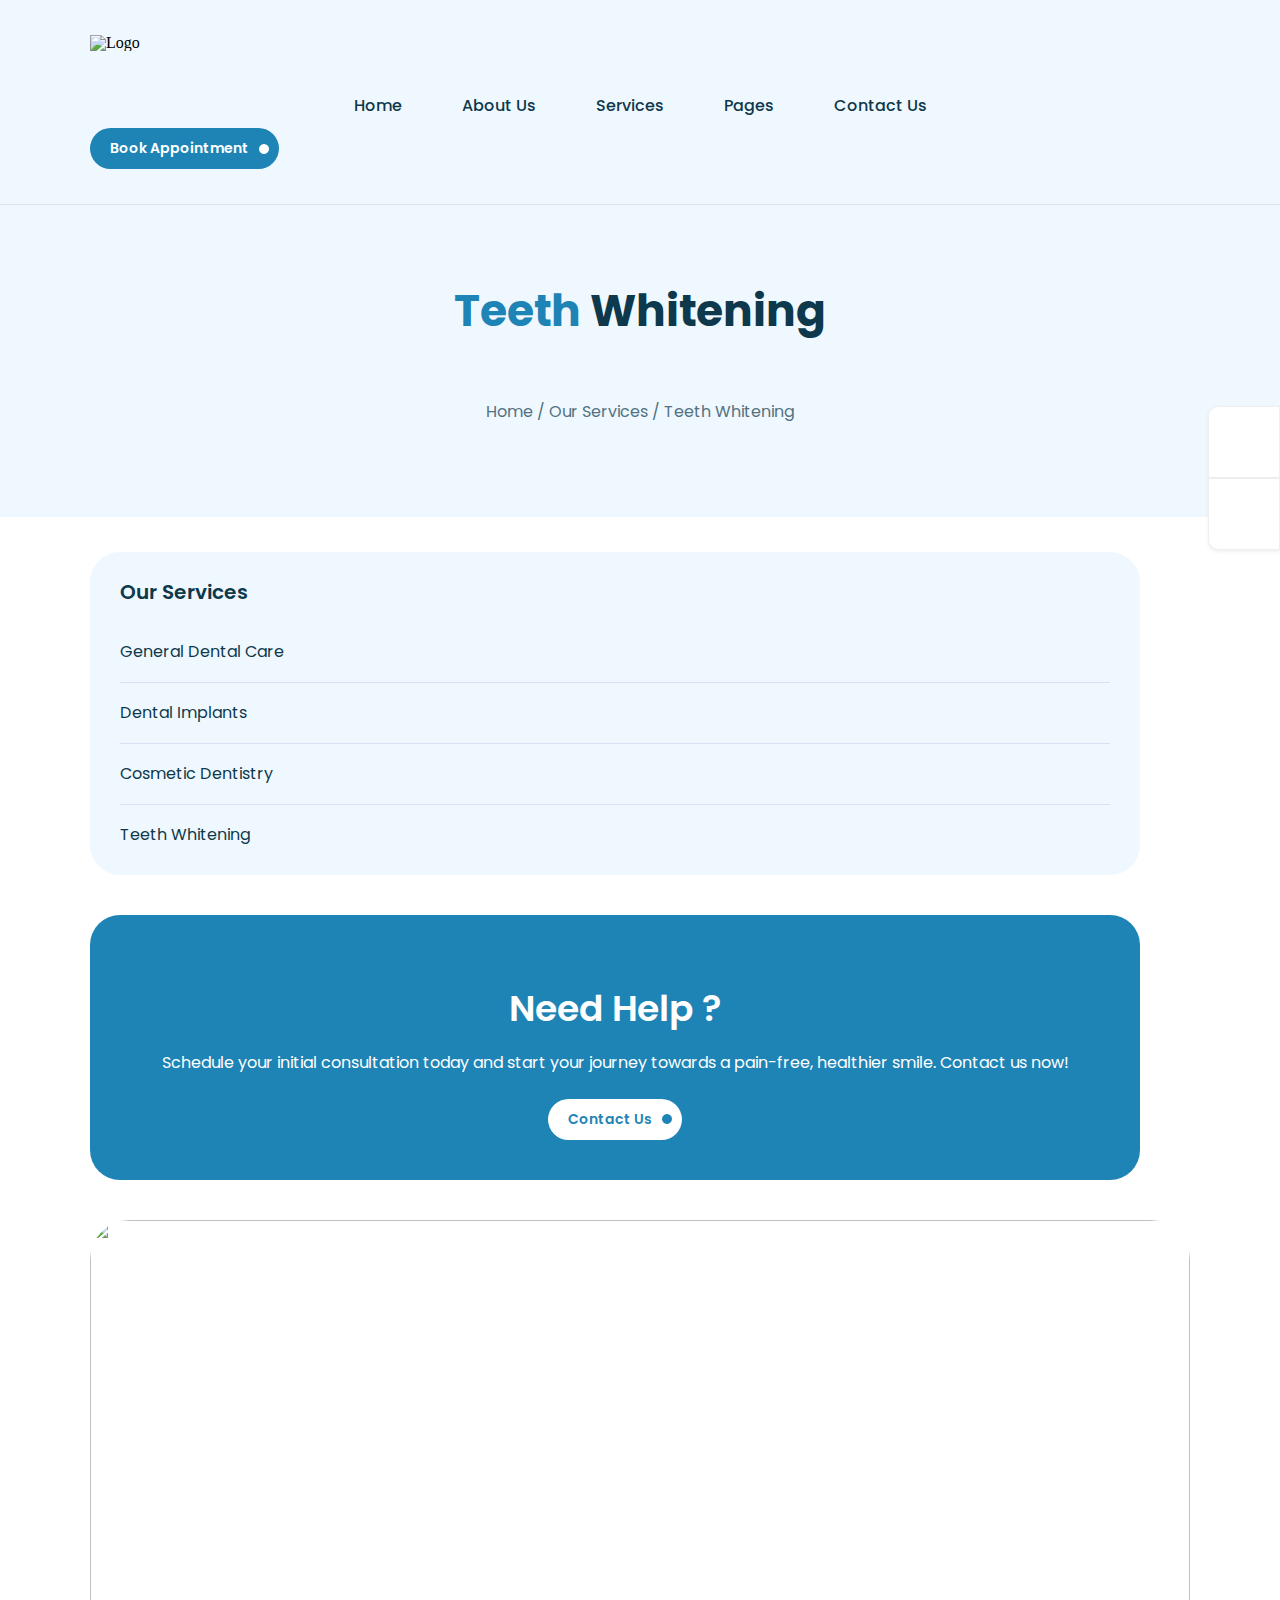
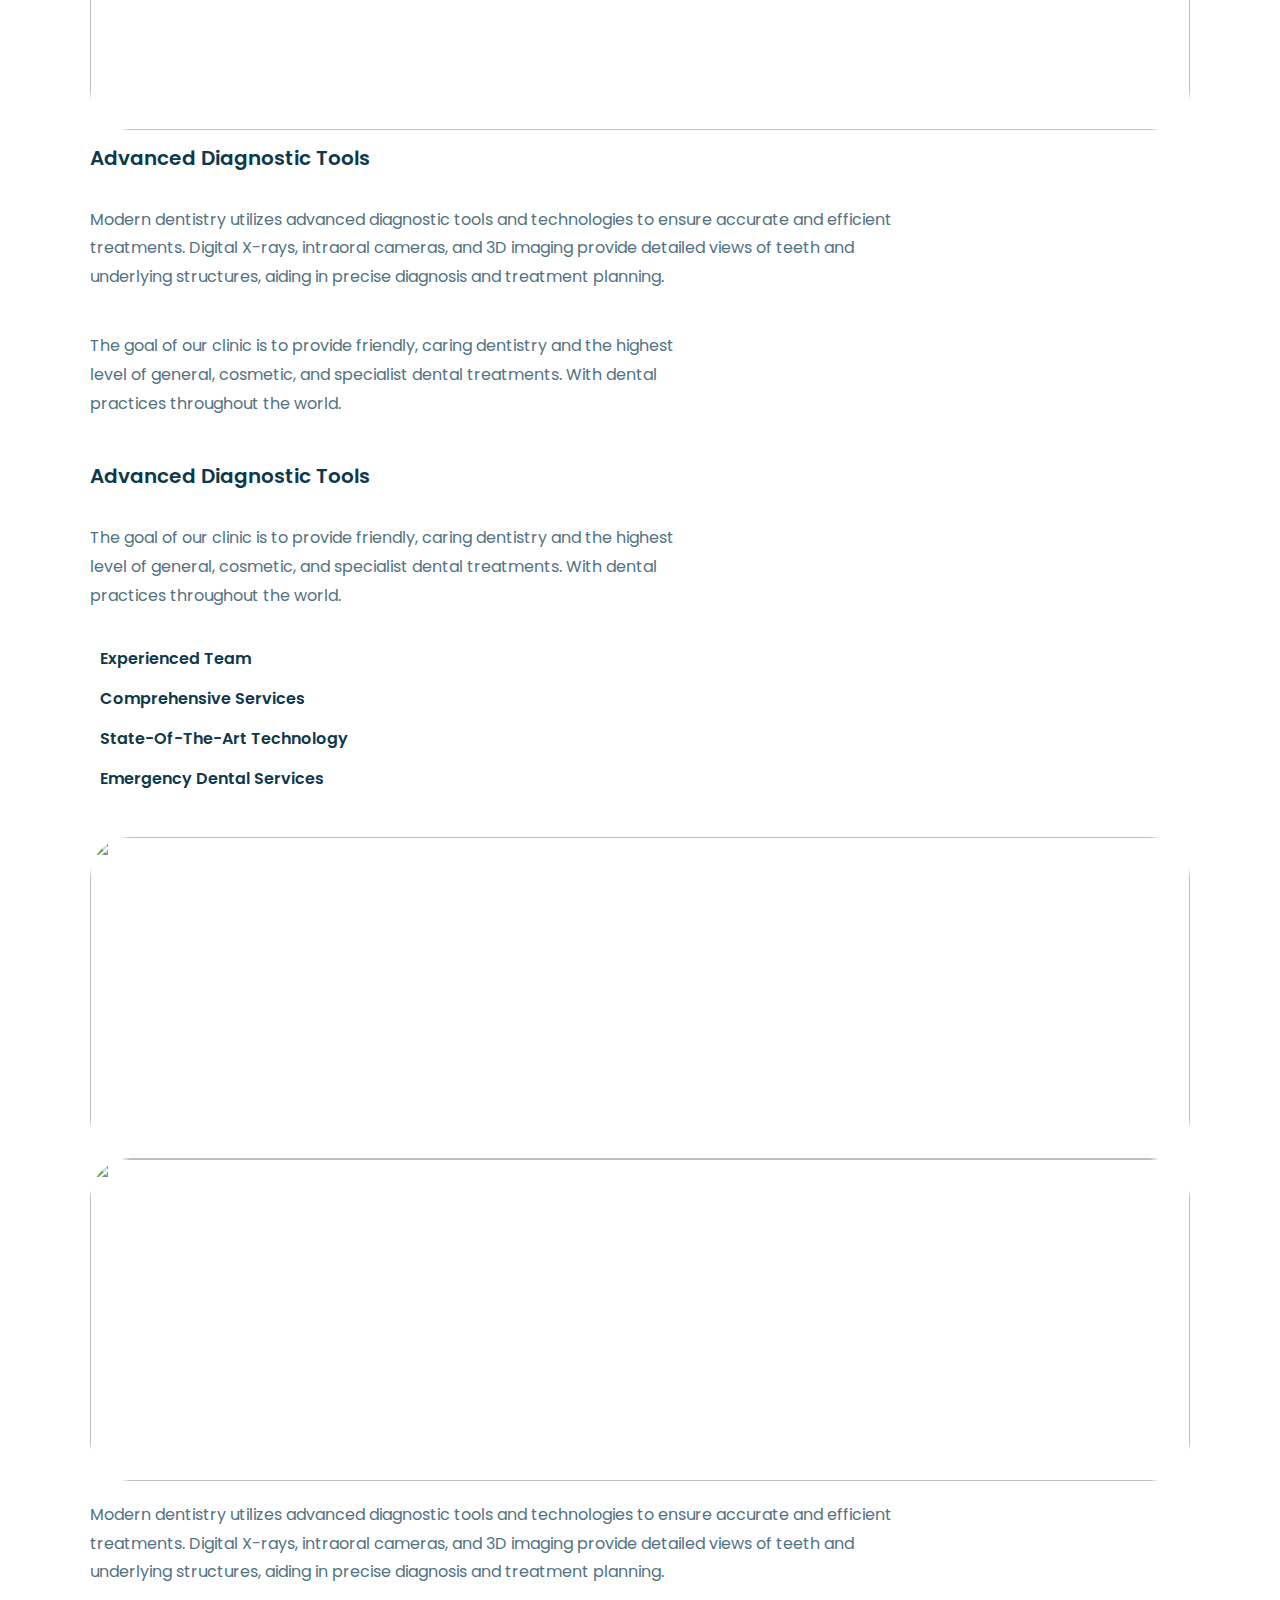
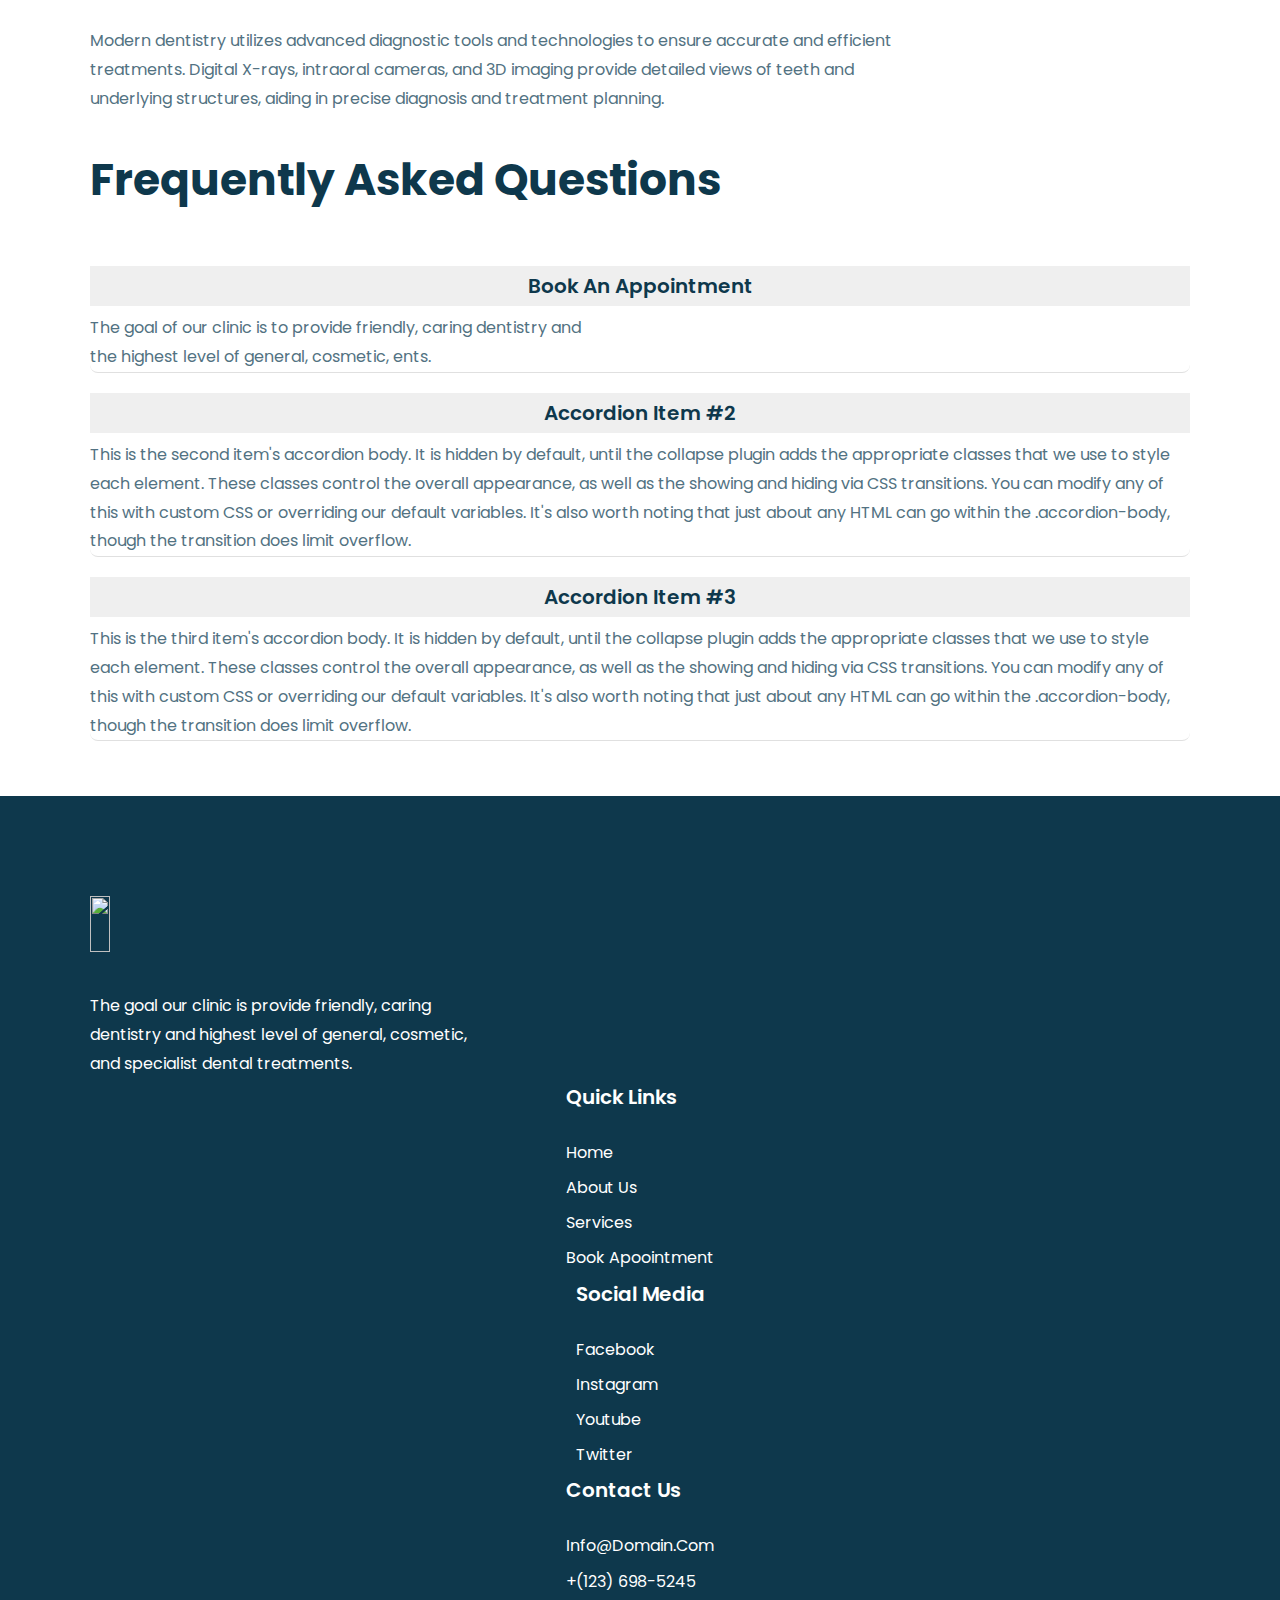
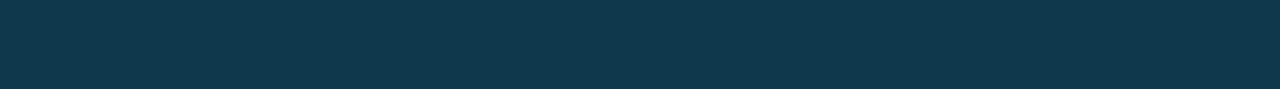
==== commit 63dee0f3: "added" ====
--- a/public/service.html
+++ b/public/service.html
@@ -88,7 +88,7 @@
 <section>
     <div style="padding: 35px 90px;background-color: white;" class="container-fluid">
         <div class="row">
-<div class="col-lg-4">
+<div class="col-lg-4 col-md-12 col-sm-12">
     <div class="leftfirst">
         <div class="services">
             <h2>Our Services</h2>
@@ -132,7 +132,7 @@
         
     </div>
 </div>
-<div class="col-lg-8">
+<div class="col-lg-8 col-md-12 col-sm-12">
     <div class="row">
         <div class="col-12">
             <div class="first">
@@ -207,7 +207,7 @@
                 <img src="	https://demo.awaikenthemes.com/html-preview/dentaire/images/service-entry-img-1.jpg" alt="">
             </div>
         </div>
-        <div class="col-6">
+        <div class="col-lg-6 col-md-6 col-sm-6">
             <div class="photos">
                 <img src="	https://demo.awaikenthemes.com/html-preview/dentaire/images/service-entry-img-2.jpg" alt="">
             </div>
@@ -281,6 +281,14 @@
         </div>
     </div>
 </section>
+<div class="fixedbuttons">
+    <a href="#" class="fixedbutton one">
+        <i class="ri-shopping-cart-2-line"></i>
+    </a>
+    <a href="#" class="fixedbutton two">
+        <i class="ri-wordpress-fill"></i>
+    </a>
+</div>
 
 
 
--- a/src/styles/scss/style.css
+++ b/src/styles/scss/style.css
@@ -1422,6 +1422,9 @@
   color: #1E84B5;
 }
 
+.leftsecond {
+  margin-bottom: 40px;
+}
 .leftsecond .services {
   background-color: #1E84B5;
   flex-direction: column;
@@ -1656,4 +1659,35 @@
   font-weight: 400;
   color: #527282;
   line-height: 1.8em;
+}
+
+.fixedbuttons {
+  position: fixed;
+  right: 0px;
+  bottom: 350px;
+  display: flex;
+  flex-direction: column;
+  z-index: 1000;
+}
+.fixedbuttons .fixedbutton {
+  background-color: #ffffff;
+  text-decoration: none;
+  box-shadow: 0 2px 4px rgba(0, 0, 0, 0.064);
+  padding: 10px;
+  display: flex;
+  align-items: center;
+  justify-content: center;
+  width: 50px;
+  height: 50px;
+  border: 1px solid rgba(128, 128, 128, 0.132);
+}
+.fixedbuttons .fixedbutton i {
+  font-size: 25px;
+  color: #0E384C;
+}
+.fixedbuttons .one {
+  border-top-left-radius: 10px;
+}
+.fixedbuttons .two {
+  border-bottom-left-radius: 10px;
 }/*# sourceMappingURL=style.css.map */